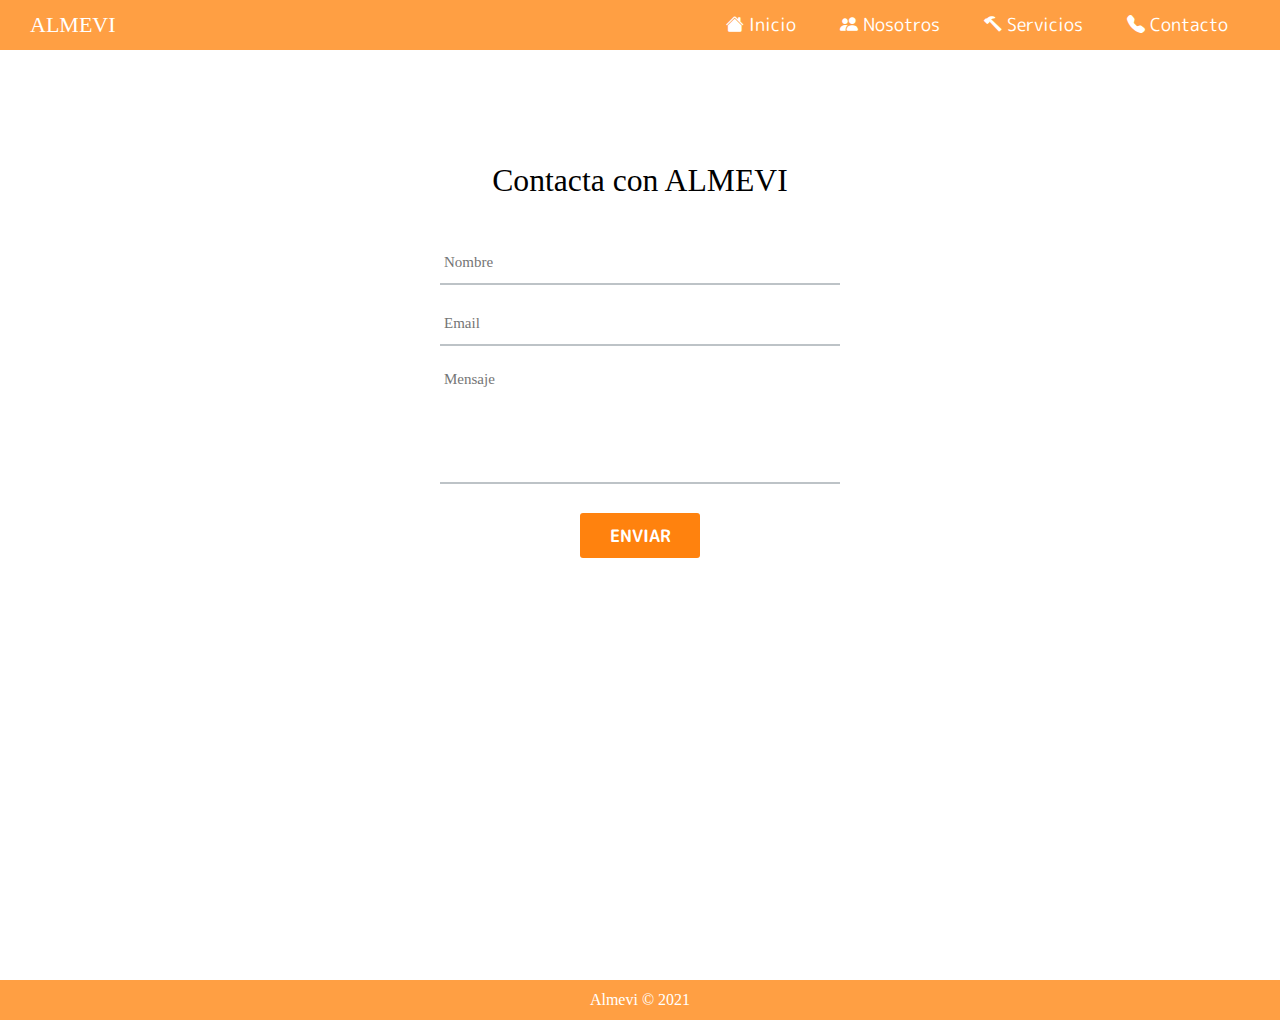
==== contact.html @ 58be282d "add nosotros and contact" ====
<!DOCTYPE html>
<html lang="en">

<head>
    <meta charset="UTF-8">
    <meta http-equiv="X-UA-Compatible" content="IE=edge">
    <meta name="viewport" content="width=device-width, initial-scale=1.0">
    <link rel="stylesheet" href="./css/main.css">
    <script defer src="./js/main.js"></script>
    <title>Almevi - contacto</title>
</head>

<body>
    <header class="header">
        <nav class="nav">
            <a href="index.html" class="nav_link" id="logo">Almevi</a>
            <button class="nav-toggle" aria-label="Abrir menu">
                <i class="bi bi-list"></i>
            </button>
            <ul class="nav_menu">
                <li class="nav_menu_item"><a class="nav_menu_link nav_link" href="/index.html"><i
                            class="bi bi-house-fill"></i> Inicio</a></li>
                <li class="nav_menu_item"><a class="nav_menu_link nav_link" href="/nosotros.html"><i class="bi bi-people-fill"></i>
                        Nosotros</a></li>
                <li class="nav_menu_item"><a class="nav_menu_link nav_link" href="#"><i class="bi bi-hammer"></i>
                        Servicios</a></li>
                <li class="nav_menu_item"><a class="nav_menu_link nav_link" href="/contact.html"><i
                            class="bi bi-telephone-fill"></i> Contacto</a></li>
            </ul>
        </nav>
        </div>
    </header>
    <main>
        <section id="contact">
            <div class="form">
                <h3 class="text-center">Contacta con ALMEVI</h3>
                <div class="form-group">
                  <input type="text" class="form-control" value="" placeholder="Nombre" id="contact-name" />
                  <label class="input-field-icon icon-user" for="login-name"></label>
                </div>
              
                <div class="form-group">
                  <input type="email" class="form-control" value="" placeholder="Email" id="contact-email" />
                  <label class="input-field-icon icon-email" for="login-email"></label>
                </div>
              
                <div class="form-group">
                  <textarea class="form-control" value="" placeholder="Mensaje" id="contact-message" rows="1"></textarea>
                </div>
              
                <button id="contact-send" class="btn btn-primary btn-lg btn-block">Enviar</button>
            </div>
        </section>
    </main>
    <footer>
        <p class="text-center">Almevi &copy; 2021</p>
    </footer>
</body>
</html>
---- css/main.css ----
@import url('https://fonts.googleapis.com/css2?family=M+PLUS+Rounded+1c&family=Permanent+Marker&display=swap');
/* font-family: 'M PLUS Rounded 1c', sans-serif  -- Texto normal;
font-family: 'Permanent Marker', cursive;  -- Texto tiulos*/

@import url('https://css.gg/css');
@import url("https://cdn.jsdelivr.net/npm/bootstrap-icons@1.7.0/font/bootstrap-icons.css");
/* iconos */

/* General */

* {
    margin: 0;
    padding: 0;
}

html {
    min-height: 100%;
    position: relative;
}

main {
    padding-top: 50px;
    margin-bottom: 40px;
}

section {
    height: calc(100vh - 50px);
}

.text-center {
    text-align: center;
}

a {
    text-decoration: none;
}

/* Inicio navegacion */

.header {
    background-color: #ff9f43;
    position: fixed;
    height: 50px;
    width: 100%;
    z-index: 10000;
}

.nav {
    display: flex;
    justify-content: space-between;
    max-width: 100%;
    margin: 0 auto;
}

#logo {
    font-size: 22px;
    margin: 0 0 0 30px;
    line-height: 50px;
    text-transform: uppercase;
    width: max-content;
    font-family: 'Permanent Marker', cursive;
}

.nav_link {
    color: white;
    text-decoration: none;
}

.nav_menu {
    display: flex;
    margin-right: 30px;
    list-style: none;
}

.nav_menu_item {
    font-size: 18px;
    margin: 0 10px;
    line-height: 50px;
    width: max-content;
    font-family: 'M PLUS Rounded 1c', sans-serif;
}

.nav_menu_link {
    padding: 8px 12px;
    border-radius: 3px;
}

.nav_menu_link:hover {
    background-color: #feca57;
    transition: 1s;
    color: white;
}

.nav-toggle {
    color: white;
    background: none;
    border: none;
    font-size: 30px;
    padding: 0 20px;
    line-height: 50px;
    display: none;
}

/* Final navegacion */

.btn {
    cursor: pointer;
    display: inline-block;
    border: 0;
    font-weight: bold;
    padding: 10px 20px;
    background: #ff820e;
    color: #fff;
    font-size: 20px;
    border-radius: 10px;
    position: relative;
    font-family: 'M PLUS Rounded 1c', sans-serif;
}

.btn:hover {
    opacity: 0.9;
}

.showcase {
    width: 100%;
    height: calc(100vh - 100px);
    background: url(../img/banner.jpg) no-repeat center center/cover;
    display: flex;
    flex-direction: column;
    align-items: center;
    text-align: center;
    justify-content: flex-end;
    padding-bottom: 50px;
    margin-bottom: 20px;
    color: #fff;
}

.showcase::before {
    content: '';
    position: absolute;
    top: 0;
    bottom: 0;
    left: 0;
    right: 0;
    background-color: rgba(0, 0, 0, 0.6);
    height: 100vh;
}

.showcase h2, .showcase p {
    margin-bottom: 10px;
    position: relative;
}

.showcase p {
    font-size: 20px;
    line-height: 1.5;
    margin: 0 50px 0 50px;
    font-family: 'M PLUS Rounded 1c', sans-serif;
}

.showcase h2 {
    font-size: 50px;
    font-family: 'Permanent Marker', cursive;
    font-weight: bold;
    line-height: 1.2;
}

.showcase .btn {
    margin-top: 20px;
}

footer {
    background-color: #ff9f43;
    position: absolute;
    bottom: 0;
    width: 100%;
    height: 40px;
    color: white;
}

footer p {
    line-height: 40px;
}

#nosotros {
    display: flex;
    justify-content: center;
    align-items: center;
}

#nosotros div.contenedor-ns {
    width: 60%;
    color: #000;
    padding: 15px;
    font-family: 'M PLUS Rounded 1c', sans-serif;
    display: flex;
    justify-content: center;
    align-items: center;
}

#nosotros div.contenedor-ns aside {
    margin-left: 40px;
}

#nosotros div.contenedor-ns img {
    width: 300px;
    height: 400px;
    transform: rotate(-10deg);
    border: 42px solid #feca57;
    border-image-width: 1;
}

#nosotros div.contenedor-ns img.izquierda {
    float: left;
    margin-right: 15px;
}

.form {
    width: 400px;
    margin: auto;
    background: white;
    border-radius: 3px;
    margin-top: 5em;
    margin-bottom: 6em;
    padding: 1.25em;
}

h3 {
    font-size: 1.98em;
    margin-bottom: .8em;
    margin-top: .4em;
    font-weight: 100;
    font-family: 'Permanent Marker', cursive;
}

.btn-primary {
    box-shadow: 0;
    border: none;
    background-color: #ff820e;
    border-color: #ff820e;
    color: #ffffff;
    outline: none;
    -webkit-font-smoothing: subpixel-antialiased;
    transition: all .5s;
    padding: 10px 19px;
    font-size: 17px;
    line-height: 1.471;
    width: 30%;
    border-radius: 3px;
    text-transform: uppercase;
    margin: auto;
    margin-top: 1.44em;
    margin-bottom: .55em;
    display: inherit;
}

.btn-primary:hover {
    background-color: #feca57;
}

.form-group {
    position: relative;
    opacity: 1;
    transition: .6s;
}

.input-field-icon {
    color: #bfc9ca;
    font-size: 18px;
    position: absolute;
    right: 10px;
    bottom: 12px;
    transition: .6s;
}

.form-control {
    transition: opacity .6s;
    opacity: 1;
    border: 0;
    border-bottom: 2px solid #bdc3c7;
    border-radius: 0;
    background: white;
    font-size: 15px;
    line-height: 1.467;
    padding: 4px;
    height: 42px;
    -webkit-appearance: none;
}

input, textarea {
    transition: all 800ms;
    font-family: 'M PLUS Rounded 1c', sans-serif;
    resize: none;
    /* removes the resize handle */
    overflow: auto;
    /* removes default scrolling bars in IE */
    outline: none;
    font-family: inherit;
    box-sizing: border-box;
    width: 100%;
    padding: 0px 4px;
    color: #34495e;
    margin-top: 1.25em;
}

.has-error input, .has-error textarea {
    color: #e74c3c;
    border-color: #e74c3c;
}

.has-error .input-field-icon {
    color: #e74c3c;
}

.has-success input, .has-success textarea {
    color: #ff820e;
    border-color: #ff820e;
}

.has-success .input-field-icon {
    color: #ff820e;
}

input:focus, textarea:focus {
    border-color: #ff820e;
    color: #34495e;
}

input:focus+.input-field-icon {
    color: #34495e;
}

textarea.form-control {
    height: 120px;
    transition: .6s;
}

textarea.form-control:focus {
    height: 200px;
    border-color: #ff820e;
}



#pagenosotros{
    display: flex;
    justify-content: center;
    align-items: center;
}

#pagenosotros div.p-n{
    width: 60%;
    color: #000;
    padding: 15px;
    font-family: 'M PLUS Rounded 1c', sans-serif;
    display: flex;
    justify-content: center;
    align-items: center;
}

#pagenosotros div.p-n #contenidop-n{
    margin-left: 40px;
}

#pagenosotros div.p-n iframe{
    transform: rotate(-10deg);
}

#pagenosotros div.p-n h4{
    transform: rotate(-10deg);
    margin-right: 55px;
    margin-bottom: 10px;
}

#pagenosotros div.p-n p{
    background-color: #ff820e;
}

#pagenosotros div.p-n #contenidop-n #servicios{
    margin-top: 30px;
    font-size: 20px;
    border-radius: 10px;
}

#pagenosotros div.p-n #contenidop-n #servicios a{
    color: #fff;
}

@media(max-width: 1024px) {
    /* Inicio navegacion */
    .header {
        height: 60px;
    }
    #logo {
        margin: 5px 0 0 20px;
    }
    .nav_menu {
        flex-direction: column;
        align-items: center;
        margin: 0;
        background-color: #ff9f43;
        position: fixed;
        left: 0;
        top: 60px;
        width: 100%;
        padding: 20px 0;
        height: calc(100% - 60px);
        overflow-y: auto;
        left: 100%;
        transition: left 0.3s;
    }
    .nav_menu_link:hover {
        background: none;
        color: #222f3e;
    }
    .nav-toggle {
        display: block;
        margin-top: 8px;
    }
    .nav-menu_visible {
        left: 0;
    }
    /* Final navegacion */
    /* Generales */
    main {
        padding-top: 60px;
        margin-bottom: 40px;
    }
    section {
        height: calc(100vh - 60px);
    }
    ::-webkit-scrollbar {
        display: none;
    }
    .showcase {
        height: calc(100vh - 110px);
    }
    .showcase::before {
        height: calc(200vh - 60px);
    }
    #nosotros div.contenedor-ns {
        width: 100%;
        height: calc(100vh - 90px);
        background: url(../img/img1.jpg) no-repeat center center/cover;
        display: flex;
        flex-direction: column;
        align-items: center;
        text-align: center;
        justify-content: center;
        color: #fff;
    }
    #nosotros div.contenedor-ns aside {
        position: relative;
        font-size: 22px
    }
    #nosotros div.contenedor-ns img {
        display: none;
    }
    #nosotros div.contenedor-ns aside {
        margin-left: 0;
    }
    .form {
        width: 90%;
        margin-top: 12%;
    }

    #pagenosotros div.p-n iframe,
    #pagenosotros div.p-n h4{
        display: none;
    }

    #pagenosotros div.p-n #contenidop-n{
        margin-left: 0;
    }
}
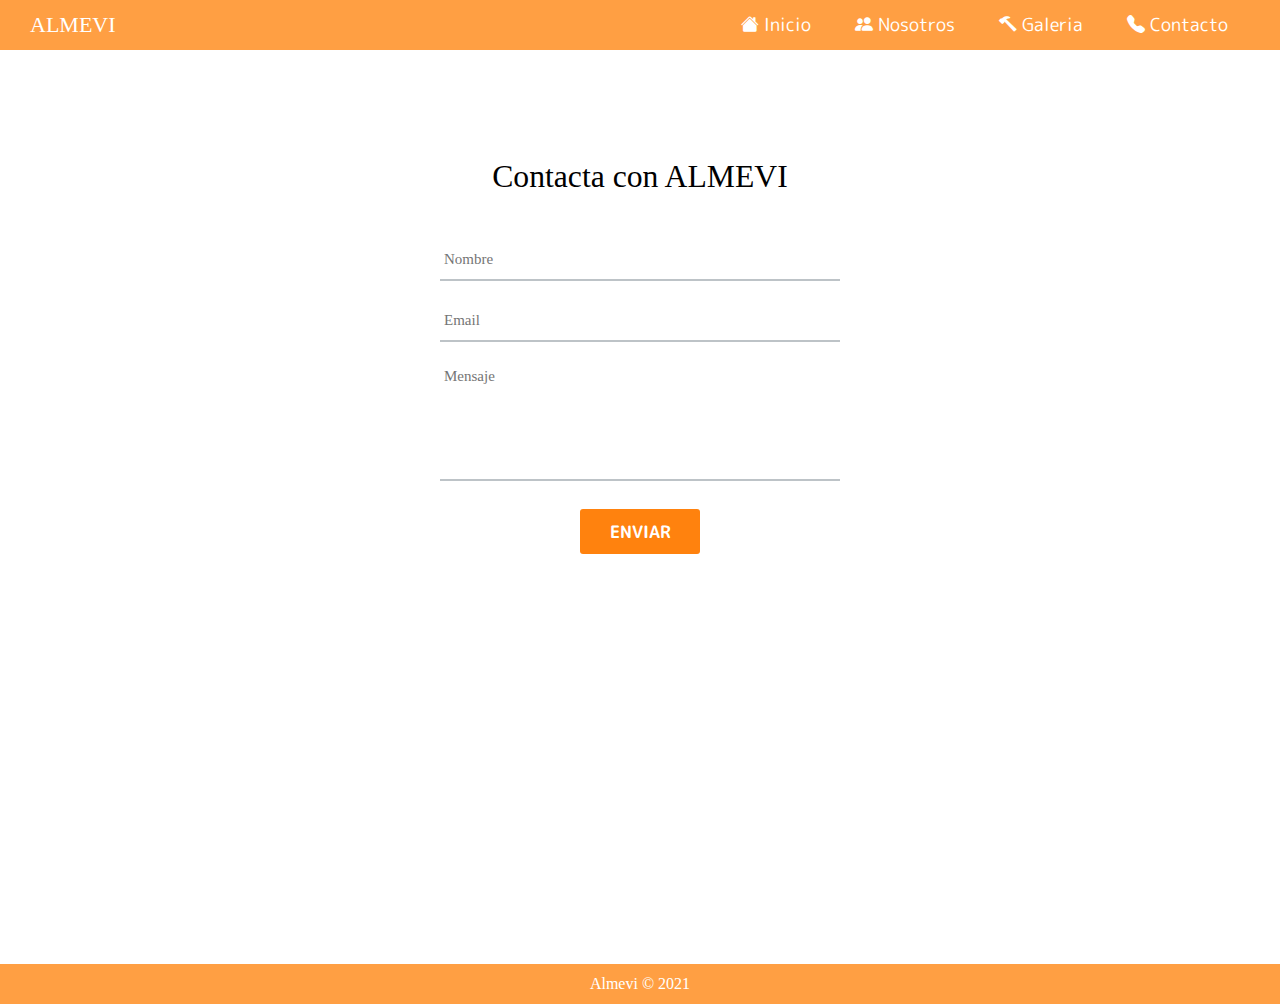
==== commit 322cead1: "Update final" ====
--- a/contact.html
+++ b/contact.html
@@ -14,22 +14,18 @@
     <header class="header">
         <nav class="nav">
             <a href="index.html" class="nav_link" id="logo">Almevi</a>
-            <button class="nav-toggle" aria-label="Abrir menu">
+              <button class="nav-toggle" aria-label="Abrir menu">
                 <i class="bi bi-list"></i>
             </button>
             <ul class="nav_menu">
-                <li class="nav_menu_item"><a class="nav_menu_link nav_link" href="/index.html"><i
-                            class="bi bi-house-fill"></i> Inicio</a></li>
-                <li class="nav_menu_item"><a class="nav_menu_link nav_link" href="/nosotros.html"><i class="bi bi-people-fill"></i>
-                        Nosotros</a></li>
-                <li class="nav_menu_item"><a class="nav_menu_link nav_link" href="#"><i class="bi bi-hammer"></i>
-                        Servicios</a></li>
-                <li class="nav_menu_item"><a class="nav_menu_link nav_link" href="/contact.html"><i
-                            class="bi bi-telephone-fill"></i> Contacto</a></li>
+                <li class="nav_menu_item"><a class="nav_menu_link nav_link" href="./index.html"><i class="bi bi-house-fill"></i> Inicio</a></li>
+                <li class="nav_menu_item"><a class="nav_menu_link nav_link" href="./nosotros.html"><i class="bi bi-people-fill"></i> Nosotros</a></li>
+                <li class="nav_menu_item"><a class="nav_menu_link nav_link" href="./galeria.html"><i class="bi bi-hammer"></i> Galeria</a></li>
+                <li class="nav_menu_item"><a class="nav_menu_link nav_link" href="./contact.html"><i class="bi bi-telephone-fill"></i> Contacto</a></li>
             </ul>
         </nav>
-        </div>
-    </header>
+    </div>
+</header>
     <main>
         <section id="contact">
             <div class="form">
--- a/css/main.css
+++ b/css/main.css
@@ -220,15 +220,15 @@
     margin: auto;
     background: white;
     border-radius: 3px;
-    margin-top: 5em;
-    margin-bottom: 6em;
+    margin-top: 4em;
+    margin-bottom: 4em;
     padding: 1.25em;
 }
 
 h3 {
     font-size: 1.98em;
     margin-bottom: .8em;
-    margin-top: .4em;
+    margin-top: .8em;
     font-weight: 100;
     font-family: 'Permanent Marker', cursive;
 }
@@ -303,24 +303,6 @@
     margin-top: 1.25em;
 }
 
-.has-error input, .has-error textarea {
-    color: #e74c3c;
-    border-color: #e74c3c;
-}
-
-.has-error .input-field-icon {
-    color: #e74c3c;
-}
-
-.has-success input, .has-success textarea {
-    color: #ff820e;
-    border-color: #ff820e;
-}
-
-.has-success .input-field-icon {
-    color: #ff820e;
-}
-
 input:focus, textarea:focus {
     border-color: #ff820e;
     color: #34495e;
@@ -385,6 +367,70 @@
 #pagenosotros div.p-n #contenidop-n #servicios a{
     color: #fff;
 }
+
+.titulo-g{
+    margin-top: 50px;
+    margin-bottom: 30px;
+    color: #ff820e;
+    font-family: 'Permanent Marker', cursive;
+}
+
+.container-slider{
+    width: 90%;
+    max-width: 750px;
+    margin: auto;
+    overflow: hidden;
+    box-shadow: 0 0 0 10px #E1EBEE,
+                    0 15px 50px;
+    position: relative;
+    z-index: 1;
+}
+
+.slider__img{
+    display: block;
+    width: 100%;
+    height: 100%;
+    object-fit: fill;
+}
+
+.slider{
+    display: flex;
+    width: 600%;
+    height: 460px;
+    margin-left: -100%;
+}
+
+.slider__section{
+    width: 100%;
+}
+
+.slider__btn{
+    position: absolute;
+    width: 40px;
+    height: 40px;
+    background: rgba(255, 255, 255, 0.7);
+    top: 50%;
+    transform: translateY(-50%);
+    font-size: 30px;
+    font-weight: bold;
+    font-family:monospace;
+    text-align: center;
+    border-radius: 50%;
+    cursor:pointer;
+    color: black;
+}
+.slider__btn:hover{
+    background: white;
+}
+
+.slider__btn--left{
+    left: 10px;
+}
+
+.slider__btn--right{
+    right: 10px;
+}
+
 
 @media(max-width: 1024px) {
     /* Inicio navegacion */
@@ -472,4 +518,35 @@
     #pagenosotros div.p-n #contenidop-n{
         margin-left: 0;
     }
-}+
+
+    textarea.form-control {
+        height: 60px;
+        transition: .6s;
+    }
+    
+    textarea.form-control:focus {
+        height: 100px;
+        border-color: #ff820e;
+    }
+
+    .container-slider{
+        max-width: 330px;
+        width: 100%;
+        margin-top: 30px;
+    }
+
+    .slider{
+        height: 350px;
+    }
+
+    .slider__img{
+        max-width: 450px;
+    }
+
+    .slider__btn{
+        width: 30px;
+        height: 30px;
+        font-size: 20px;
+    }
+}
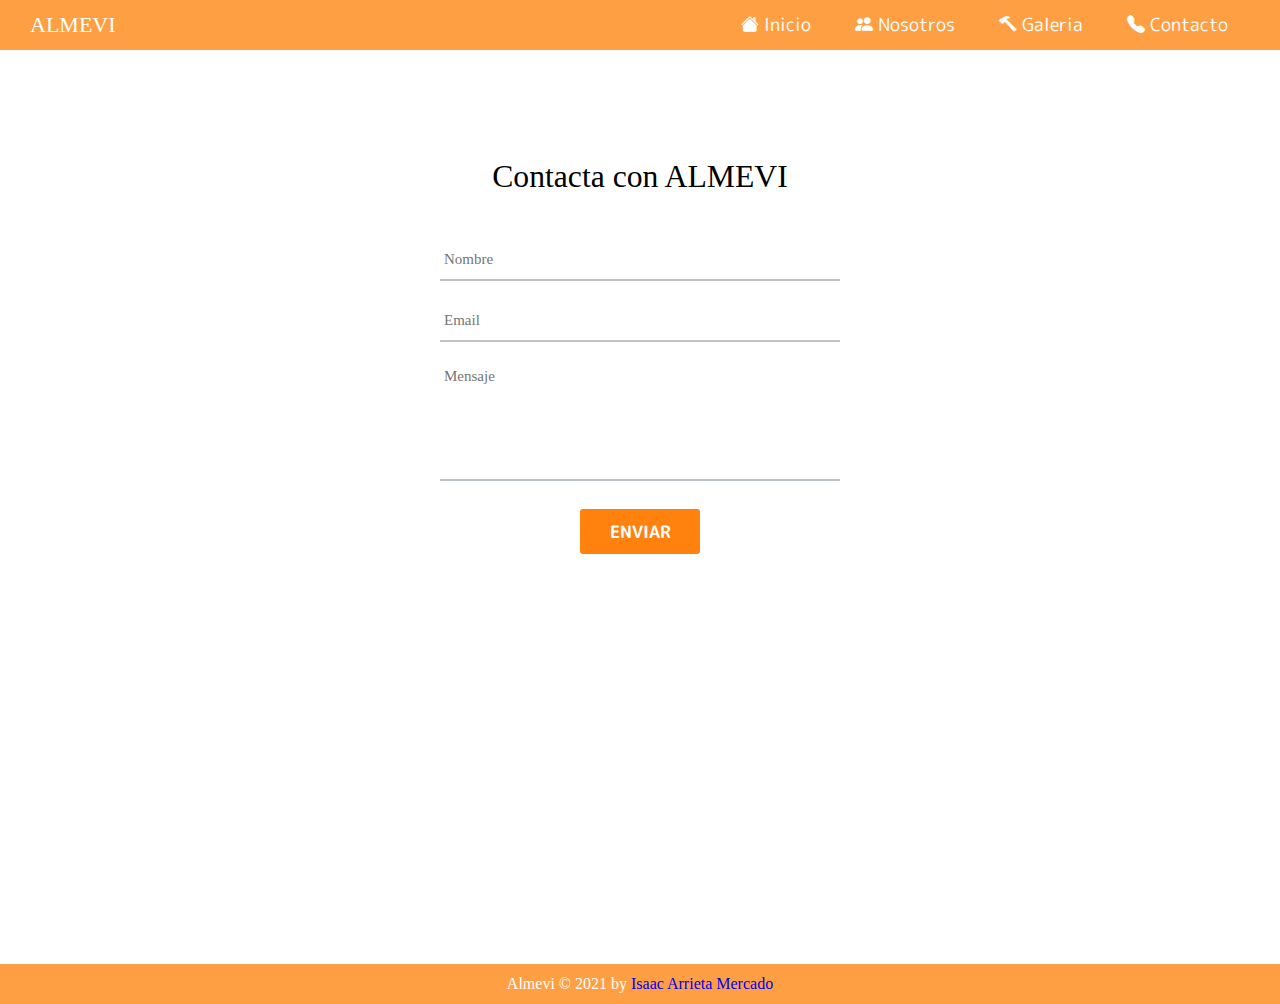
==== commit 7084285f: "finish" ====
--- a/contact.html
+++ b/contact.html
@@ -49,7 +49,7 @@
         </section>
     </main>
     <footer>
-        <p class="text-center">Almevi &copy; 2021</p>
+        <p class="text-center">Almevi &copy; 2021 by <a href="https://github.com/isaacv4071">Isaac Arrieta Mercado</a></p>
     </footer>
 </body>
 </html>